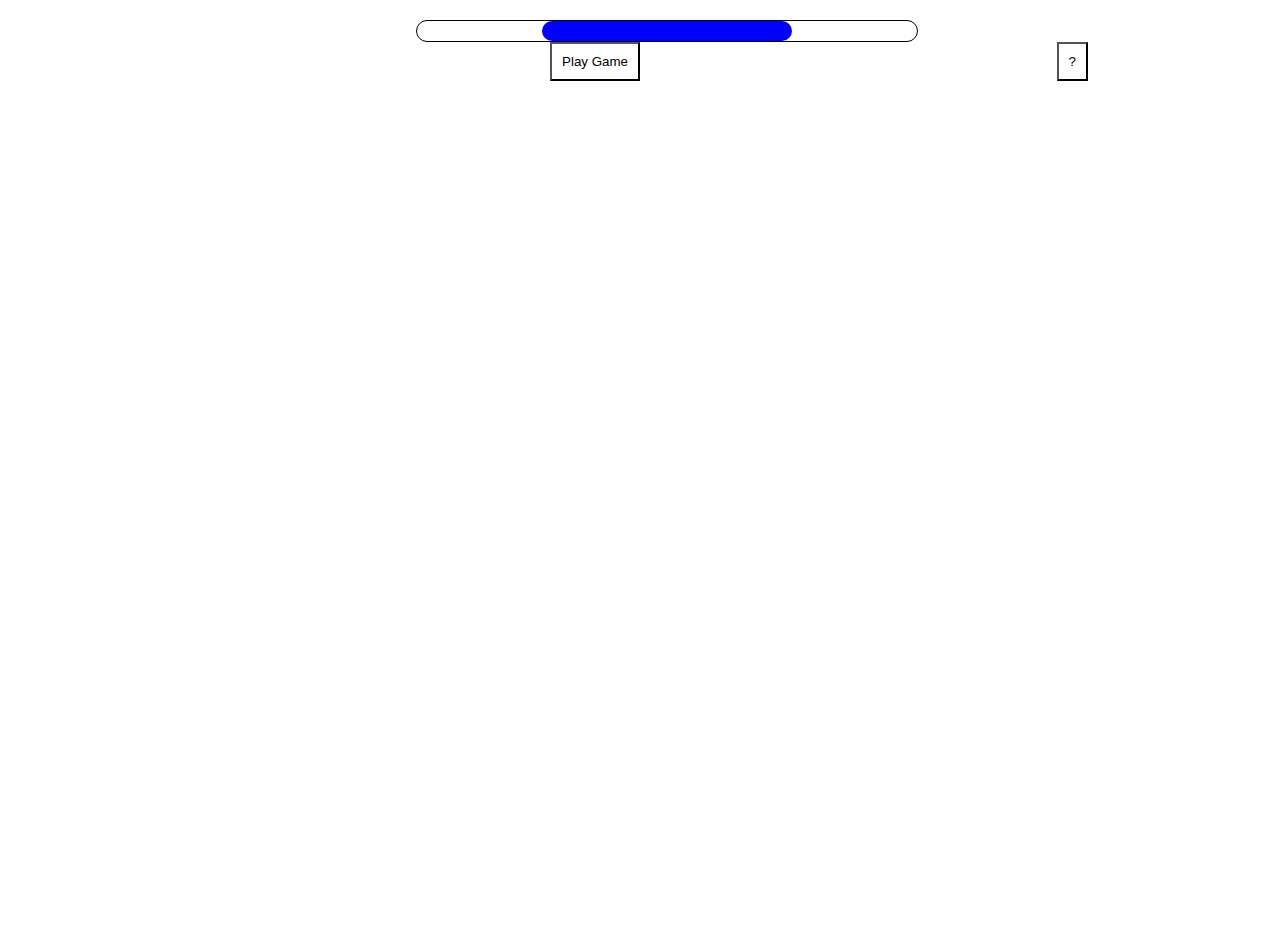
==== index.html @ e501b475 "Included two new games" ====
<!DOCTYPE html>
<html>

<head>
    <title>Dorian Gray</title>
    <link rel="stylesheet" type="text/css" href="assets/css/game.css">
</head>

<body>

    <div class="cardbox" id="main">

        <div onclick='document.getElementById("status").style.display = "block";' id="progressBar" align="center">
            <div onclick='document.getElementById("status").style.display = "block";' id="progressIndicator" align="center"></div>
        </div>

        <div class="box">
            <button onclick='document.getElementById("gamepopup").style.display = "block";' class="gamebutton">Play Game</button>

        </div>
        <div class="box">
            <button onclick='document.getElementById("helpmenu").style.display = "block";' class="helpbutton">?</button>
        </div>

        <div class="popup" id="helpmenu">
            <div class="popupbox">
                <button onclick='document.getElementById("helpmenu").style.display = "none";' class="closepopup"> </button>
                <h1>Stuck?</h1>
<p>Learn how to play the game here:<br>
Dodging Game: The first game is a dodging game. The objective is to catch 5 good comments, which is just to ignore Henry. However, other blocks will be falling at the same time, so watch out! Don't get hit by Henry's influence
<br><br>
Save Hetty: Save Hetty from yourself! Hetty is in a tight situation and needs your help! Dorian's terrible influence is threatening to ruin Hetty's life! Save her by stopping the balls from hitting Hetty as the fall from the sky.
<br><br>
Choose the right path: This is a overhead adventure game, where you play as dorian, answer questions that you incounter in every room. Different paths lead you down different roads and different end results, so choose wisely...
<br><br>
The Final Quiz: Finally, it is time to put everything to the test, and see if you can ace this test!
<br><br>
Note: This game is best played on a computer.
<br>
<a href="sources.html">Sources</a></p>
            </div>
        </div>

        <div class="popup" id="status">
            <div class="popupbox">
                <button onclick='document.getElementById("status").style.display = "none";' class="closepopup"> </button>
                <p>Your Portrait:</p>
                <img src="assets/img/corruptDorian.jpg" id="corrupt">
                <img src="assets/img/normalDorian.jpg" id="normal">
            </div>
        </div>

        <div class="popup" id="gamepopup">
            <div class="popupbox">

                <button onclick='document.getElementById("gamepopup").style.display = "none";' class="closepopup"> </button>
                <button onclick="getNextGame()" id="nextGame">Next Game</button>

                <canvas class="gamewindow" id=""></canvas>

                <div class = "game" id = "dodge">
                </div>

                <div class = "game" id = "quiz">
                    <form>
                        <p>1. Question Questions</p>
                        <input type="radio" name="q1" value="1"> Male<br>
                        <input type="radio" name="q1" value="2"> Female<br>
                        <input type="radio" name="q1" value="3"> Other<br>
                        <p>1. Question Questions</p>
                        <input type="radio" name="q2" value="1"> Male<br>
                        <input type="radio" name="q2" value="2"> Female<br>
                        <input type="radio" name="q2" value="3"> Other<br>
                        <p>1. Question Questions</p>
                        <input type="radio" name="q3" value="1"> Male<br>
                        <input type="radio" name="q3" value="2"> Female<br>
                        <input type="radio" name="q3" value="3"> Other<br>
                        <p>1. Question Questions</p>
                        <input type="radio" name="q4" value="1"> Male<br>
                        <input type="radio" name="q4" value="2"> Female<br>
                        <input type="radio" name="q4" value="3"> Other<br>
                        <button onclick="quizSubmit()">Grade!!</button>
                    </form>
                </div>

                <canvas class = "game" id = "hetty"></canvas>

                <div id="loseDiv">
                    <h1>You Lose! ;(</h1>
                    <p>That was a good attempt! However, you didn't beat this minigame.</p>
                    <p id="loseCustomState"></p>
                    <p>When you are ready, proceed to the next game by pressing the "Next Game" button.</p>
                </div>

                <div id="winDiv">
                    <h1>You Win! :)</h1>
                    <p>You did it! Your efforts paid off, and your portrait has improved.</p>
                    <p id="winCustomState"></p>
                    <p>When you are ready, proceed to the next game by pressing the "Next Game" button.</p>
                </div>
            </div>
        </div>

    </div>

</body>
<script defer type="text/javascript" src="assets/js/main.js"></script>
<script defer type="text/javascript" src="assets/js/dodgeGame.js"></script>
<script defer type="text/javascript" src="assets/js/maze.js"></script>
<script defer type="text/javascript" src="assets/js/saveHetty.js"></script>
<script defer type="text/javascript" src="assets/js/quiz.js"></script>

</html>
---- assets/css/game.css ----
.gamewindow {
  display: none;
  top:0;
  left:0;
  margin: 0;
  overflow: hidden;
  max-height: 80%;
  max-width: auto;
  z-index: -1;
}

#loseDiv, #winDiv{
	display: none;
}

.game{
  display: none;	
}

#dodge {
  position: relative;
  top:0;
  left:0;
  margin: 0;
  overflow: hidden;
  width: 400px;
  height:400px;
  border-style: solid;
  border-color: black;
  border-width: 2px;
}

#maze {
  font-family: monospace;
}

html, body {
  height: 100%;
}

body {
  margin: 0;
  padding: 10;
  overflow: hidden;
  background-image:url("https://i.pinimg.com/564x/72/0f/1d/720f1d39c85121582c79142df09a23d0.jpg");
}

.popup {
  display: none;
  position: fixed;
  left: 0;
  top: 0;
  width: 100%;
  height: 100%;
  background-color: rgb(10,10,10);
  background-color: rgba(0,0,0,0.4);
}

.popupbox {
  position: relative;
  background-color: #D5D5D5;
  margin: 5% auto;
  padding: 20px;
  width: 80%;
  height: 80%;
  max-width: 60em;
  max-height: 60em;
  background-color: rgba(255,255,255,1);
  z-index: 2;
}

.closepopup {
  float: right;
  background-color: black;
  padding: 10px 10px;
}

.closepopup:hover {
  background-color: white; 
  color: gray;
}

.cardbox {
  position: relative;
  padding: 20px;
  width: 70%;
  height: 100%;
  max-width: 90em;
  margin: 0 auto;
  background-color: rgba(255,255,255,0.85);
}

.gamebutton {
  float: right;
  background-color: white;
  padding: 10px 10px;
}

.helpbutton {
  float: right;
  background-color: white;
  padding: 10px 10px;
}

.box {
  float: left;
  width: 50%; 
}

#corrupt {
  position: relative;
  left: 0;
}

#normal {
  position: absolute;
  left: 0;
  padding-left: 20px;
  opacity: 0.5;
}

#progressBar {
  border-radius: 12px;
  width: 500px;
  height: 20px;
  border-style: solid;
  border-width: 1px;
  border-color: black;
  position: relative;
  left: 25%;
}

#progressIndicator {
  border-radius: 12px;
  width: 50%;
  height: 20px;
  background-color: blue;
}

.playagain {
}
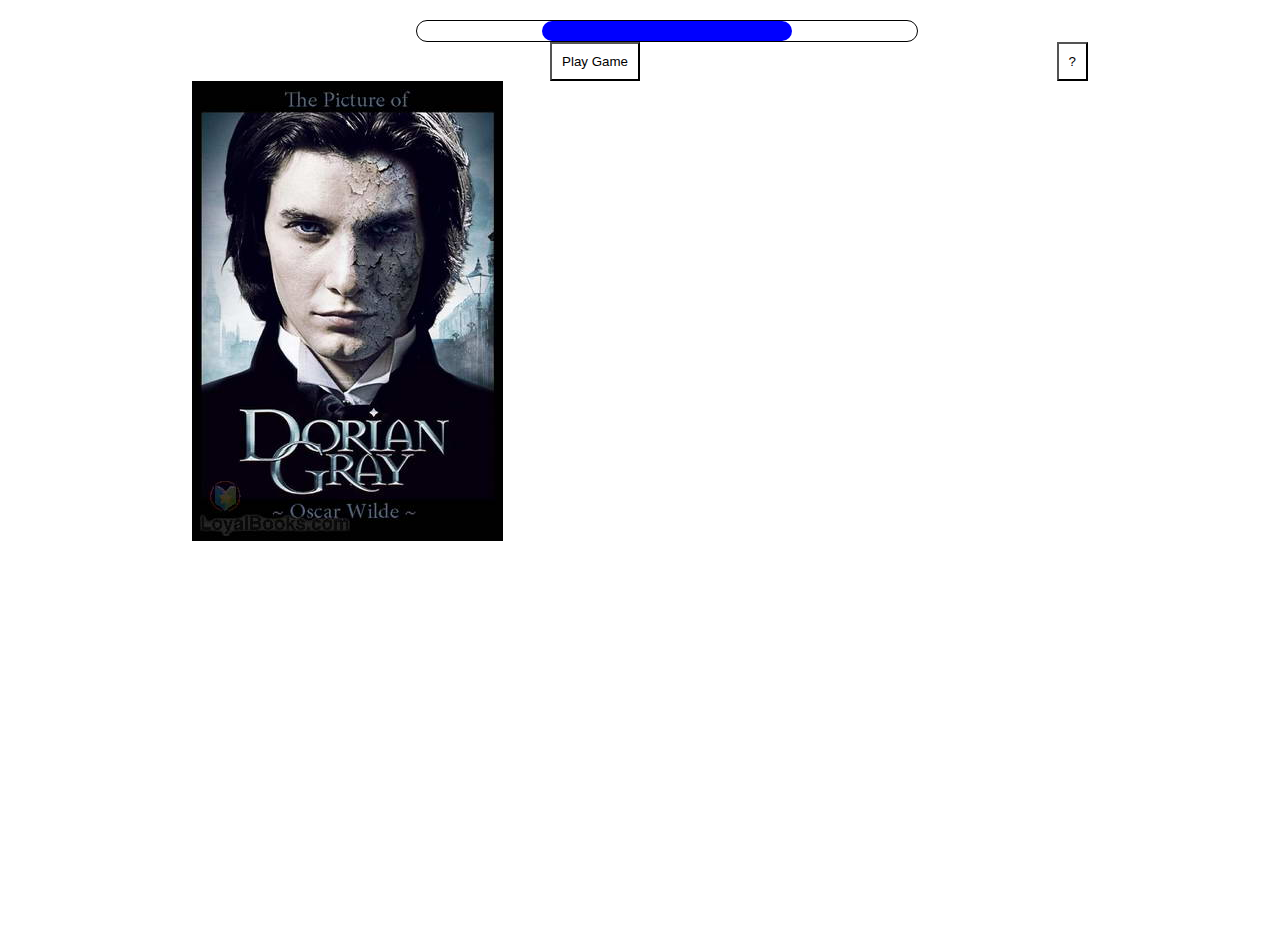
==== commit bb51c3a4: "Update index.html" ====
--- a/index.html
+++ b/index.html
@@ -21,15 +21,15 @@
         <div class="box">
             <button onclick='document.getElementById("helpmenu").style.display = "block";' class="helpbutton">?</button>
         </div>
-
+    <img src="assets/img/dorian.jpg">
         <div class="popup" id="helpmenu">
             <div class="popupbox">
                 <button onclick='document.getElementById("helpmenu").style.display = "none";' class="closepopup"> </button>
                 <h1>Stuck?</h1>
 <p>Learn how to play the game here:<br>
-Dodging Game: The first game is a dodging game. The objective is to catch 5 good comments, which is just to ignore Henry. However, other blocks will be falling at the same time, so watch out! Don't get hit by Henry's influence
+Dodging Game: The first game is a dodging game. You play as an @ and use the arrow keys to move left and right. The objective is to catch 5 good comments, which is to ignore Henry. However, other blocks will be falling at the same time, so watch out! Don't get hit by Henry's influence.
 <br><br>
-Save Hetty: Save Hetty from yourself! Hetty is in a tight situation and needs your help! Dorian's terrible influence is threatening to ruin Hetty's life! Save her by stopping the balls from hitting Hetty as the fall from the sky.
+Save Hetty: Save Hetty from yourself! Hetty is in a tight situation and needs your help! Hetty is the red ball in the center of the screen, and you are a red ball hovering over your cursor. Guide the blue balls away from Hetty, and down to the bottom of the screen
 <br><br>
 Choose the right path: This is a overhead adventure game, where you play as dorian, answer questions that you incounter in every room. Different paths lead you down different roads and different end results, so choose wisely...
 <br><br>
@@ -56,34 +56,43 @@
                 <button onclick='document.getElementById("gamepopup").style.display = "none";' class="closepopup"> </button>
                 <button onclick="getNextGame()" id="nextGame">Next Game</button>
 
-                <canvas class="gamewindow" id=""></canvas>
+                <canvas class="game" id="decision"></canvas>
+
+                <canvas class = "game" id = "hetty"></canvas>
 
                 <div class = "game" id = "dodge">
                 </div>
 
                 <div class = "game" id = "quiz">
-                    <form>
-                        <p>1. Question Questions</p>
-                        <input type="radio" name="q1" value="1"> Male<br>
-                        <input type="radio" name="q1" value="2"> Female<br>
-                        <input type="radio" name="q1" value="3"> Other<br>
-                        <p>1. Question Questions</p>
-                        <input type="radio" name="q2" value="1"> Male<br>
-                        <input type="radio" name="q2" value="2"> Female<br>
-                        <input type="radio" name="q2" value="3"> Other<br>
-                        <p>1. Question Questions</p>
-                        <input type="radio" name="q3" value="1"> Male<br>
-                        <input type="radio" name="q3" value="2"> Female<br>
-                        <input type="radio" name="q3" value="3"> Other<br>
-                        <p>1. Question Questions</p>
-                        <input type="radio" name="q4" value="1"> Male<br>
-                        <input type="radio" name="q4" value="2"> Female<br>
-                        <input type="radio" name="q4" value="3"> Other<br>
+                    <form id = "form">
+                        <p>1. Why doesn't Dorian want to display the portrait when Basil decides that he wants to?</p>
+                        <input type="radio" name="q1" value="1"> a) Because the portrait has been ruined by Dorian’s actions<br>
+                        <input type="radio" name="q1" value="2"> b) He is embarrassed to show off a picture of himself<br>
+                        <input type="radio" name="q1" value="3"> c) He damaged the painting and doesn’t want to tell Basil<br>
+                        <input type="radio" name="q1" value="4"> d) Lord Henry told him not to<br>
+                        <p>2. How is the painting used by the author?</p>
+                        <input type="radio" name="q2" value="1"> a) To show Dorian’s character<br>
+                        <input type="radio" name="q2" value="2"> b) To influence Dorian<br>
+                        <input type="radio" name="q2" value="3"> c) To help Lord Henry corrupt Dorian<br>
+                        <input type="radio" name="q2" value="4"> d) a and b<br>
+                        <p>3. How does the painting corrupt Dorian?</p>
+                        <input type="radio" name="q3" value="1"> a) It makes fun of him<br>
+                        <input type="radio" name="q3" value="2"> b) It shows Dorian eternal Youth and Beauty and makes him jealous<br>
+                        <input type="radio" name="q3" value="3"> c) It destroys his reputation<br>
+                        <input type="radio" name="q3" value="4"> d) It controls his actions<br>
+                        <p>4. Why does Dorian hide the portrait?</p>
+                        <input type="radio" name="q4" value="1"> a) Because he thinks its ugly<br>
+                        <input type="radio" name="q4" value="2"> b) Because he ruined it and doesn’t want Dorian to know<br>
+                        <input type="radio" name="q4" value="3"> c) Because he does not want to face his own actions<br>
+                        <input type="radio" name="q4" value="4"> d) He doesn’t hide it<br>
+                        <p>5. How is the portrait used to show that Dorian isn’t becoming a good person after “protecting” Hetty?</p>
+                        <input type="radio" name="q5" value="1"> a) It looks more corrupt than before.<br>
+                        <input type="radio" name="q5" value="2"> b) Lord Henry tells him that he is not a good person<br>
+                        <input type="radio" name="q5" value="3"> c) James Vane still wants to kill him<br>
+                        <input type="radio" name="q5" value="4"> d) He does not feel good about himself<br>
                         <button onclick="quizSubmit()">Grade!!</button>
                     </form>
                 </div>
-
-                <canvas class = "game" id = "hetty"></canvas>
 
                 <div id="loseDiv">
                     <h1>You Lose! ;(</h1>
@@ -98,7 +107,10 @@
                     <p id="winCustomState"></p>
                     <p>When you are ready, proceed to the next game by pressing the "Next Game" button.</p>
                 </div>
+
+                <div class="game" id = "done">You have completed all the games! Go to the blue status bar to see how you did.</div>
             </div>
+        
         </div>
 
     </div>
@@ -109,5 +121,6 @@
 <script defer type="text/javascript" src="assets/js/maze.js"></script>
 <script defer type="text/javascript" src="assets/js/saveHetty.js"></script>
 <script defer type="text/javascript" src="assets/js/quiz.js"></script>
+<script defer type="text/javascript" src="assets/js/decision.js"></script>
 
 </html>
--- a/assets/css/game.css
+++ b/assets/css/game.css
@@ -3,7 +3,6 @@
   top:0;
   left:0;
   margin: 0;
-  overflow: hidden;
   max-height: 80%;
   max-width: auto;
   z-index: -1;
@@ -41,7 +40,6 @@
 body {
   margin: 0;
   padding: 10;
-  overflow: hidden;
   background-image:url("https://i.pinimg.com/564x/72/0f/1d/720f1d39c85121582c79142df09a23d0.jpg");
 }
 
@@ -56,17 +54,20 @@
   background-color: rgba(0,0,0,0.4);
 }
 
+#hetty{
+  border-style: solid;
+  border-width: 3px;
+}
+
 .popupbox {
   position: relative;
   background-color: #D5D5D5;
-  margin: 5% auto;
-  padding: 20px;
-  width: 80%;
-  height: 80%;
-  max-width: 60em;
-  max-height: 60em;
   background-color: rgba(255,255,255,1);
+  width: 100%;
+  height: 100%;
   z-index: 2;
+  padding: 10px;
+  overflow: scroll;
 }
 
 .closepopup {
@@ -114,8 +115,7 @@
 
 #normal {
   position: absolute;
-  left: 0;
-  padding-left: 20px;
+  left: 10px;
   opacity: 0.5;
 }
 
@@ -135,7 +135,4 @@
   width: 50%;
   height: 20px;
   background-color: blue;
-}
-
-.playagain {
-}
+}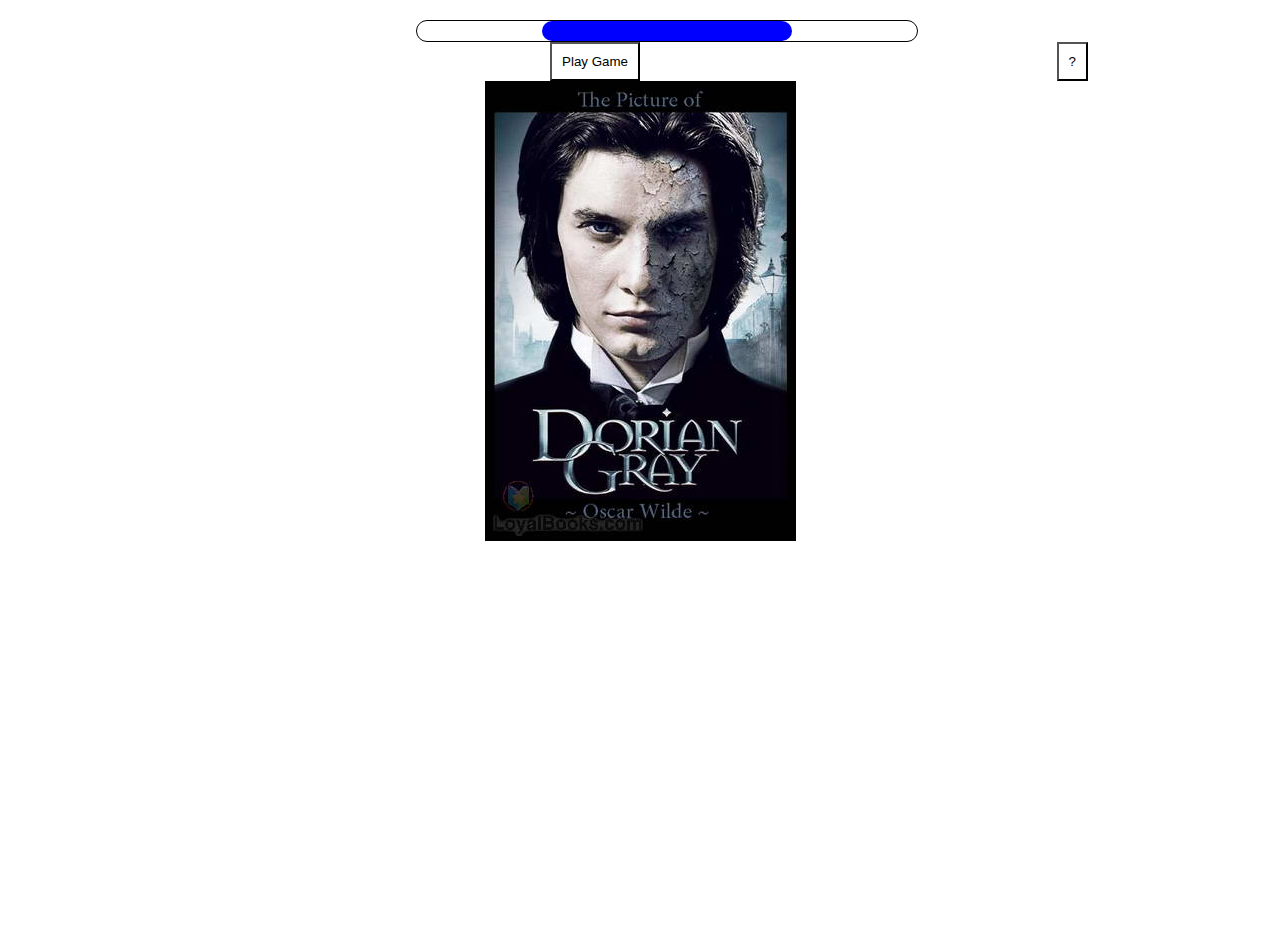
==== commit 4bd7f24f: "Update index.html" ====
--- a/index.html
+++ b/index.html
@@ -21,7 +21,7 @@
         <div class="box">
             <button onclick='document.getElementById("helpmenu").style.display = "block";' class="helpbutton">?</button>
         </div>
-    <img src="assets/img/dorian.jpg">
+    <center><img src="assets/img/dorian.jpg"></center>
         <div class="popup" id="helpmenu">
             <div class="popupbox">
                 <button onclick='document.getElementById("helpmenu").style.display = "none";' class="closepopup"> </button>
@@ -29,7 +29,7 @@
 <p>Learn how to play the game here:<br>
 Dodging Game: The first game is a dodging game. You play as an @ and use the arrow keys to move left and right. The objective is to catch 5 good comments, which is to ignore Henry. However, other blocks will be falling at the same time, so watch out! Don't get hit by Henry's influence.
 <br><br>
-Save Hetty: Save Hetty from yourself! Hetty is in a tight situation and needs your help! Hetty is the red ball in the center of the screen, and you are a red ball hovering over your cursor. Guide the blue balls away from Hetty, and down to the bottom of the screen
+Save Hetty: Save Hetty from yourself! Hetty is in a tight situation and needs your help! Hetty is the red ball in the center of the screen, and you are a black ball hovering over your cursor. Guide the blue balls away from Hetty, and down to the bottom of the screen
 <br><br>
 Choose the right path: This is a overhead adventure game, where you play as dorian, answer questions that you incounter in every room. Different paths lead you down different roads and different end results, so choose wisely...
 <br><br>
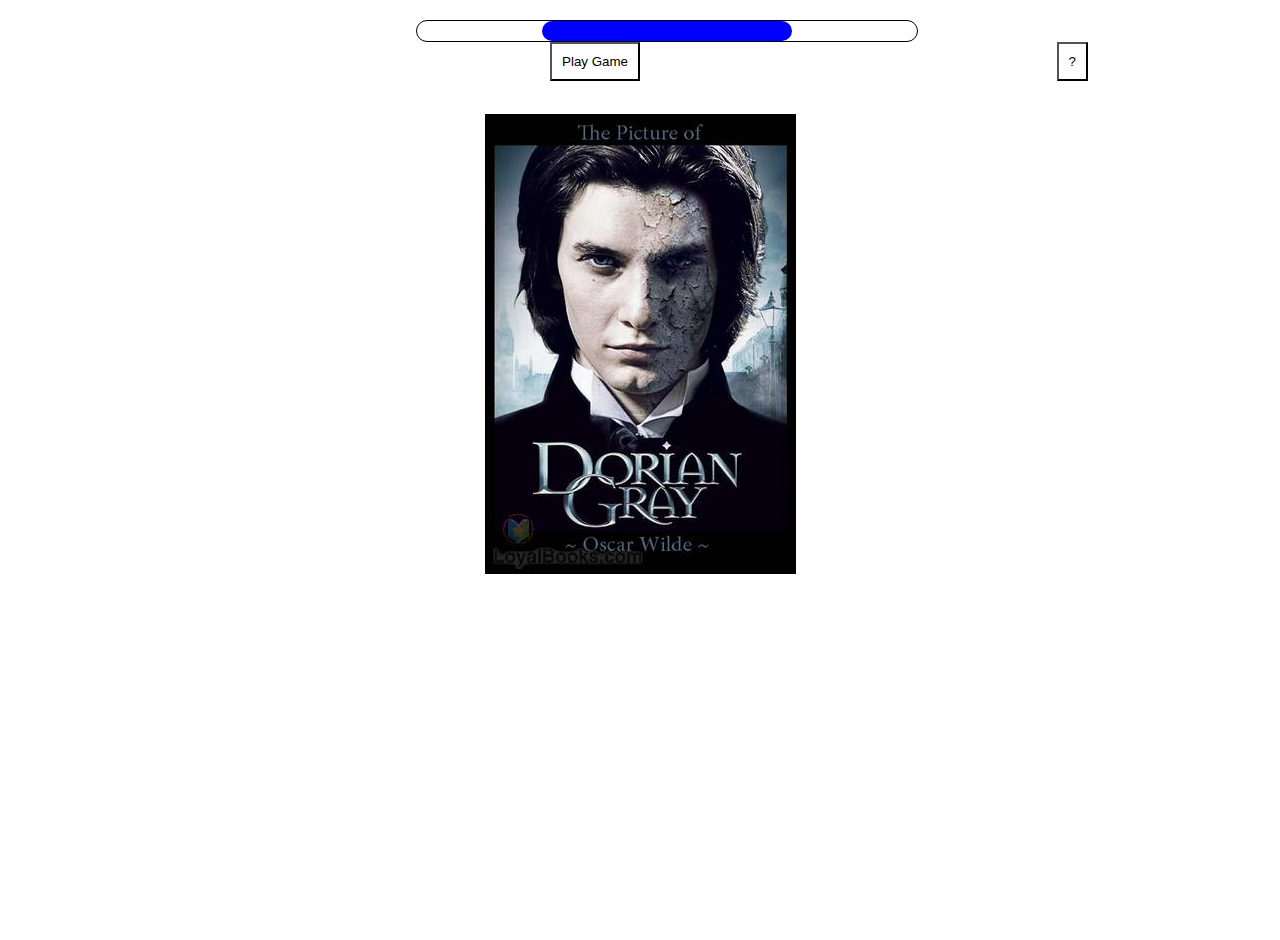
==== commit f12528cc: "Update index.html" ====
--- a/index.html
+++ b/index.html
@@ -20,7 +20,7 @@
         </div>
         <div class="box">
             <button onclick='document.getElementById("helpmenu").style.display = "block";' class="helpbutton">?</button>
-        </div>
+        </div><br><br><br><br>
     <center><img src="assets/img/dorian.jpg"></center>
         <div class="popup" id="helpmenu">
             <div class="popupbox">
